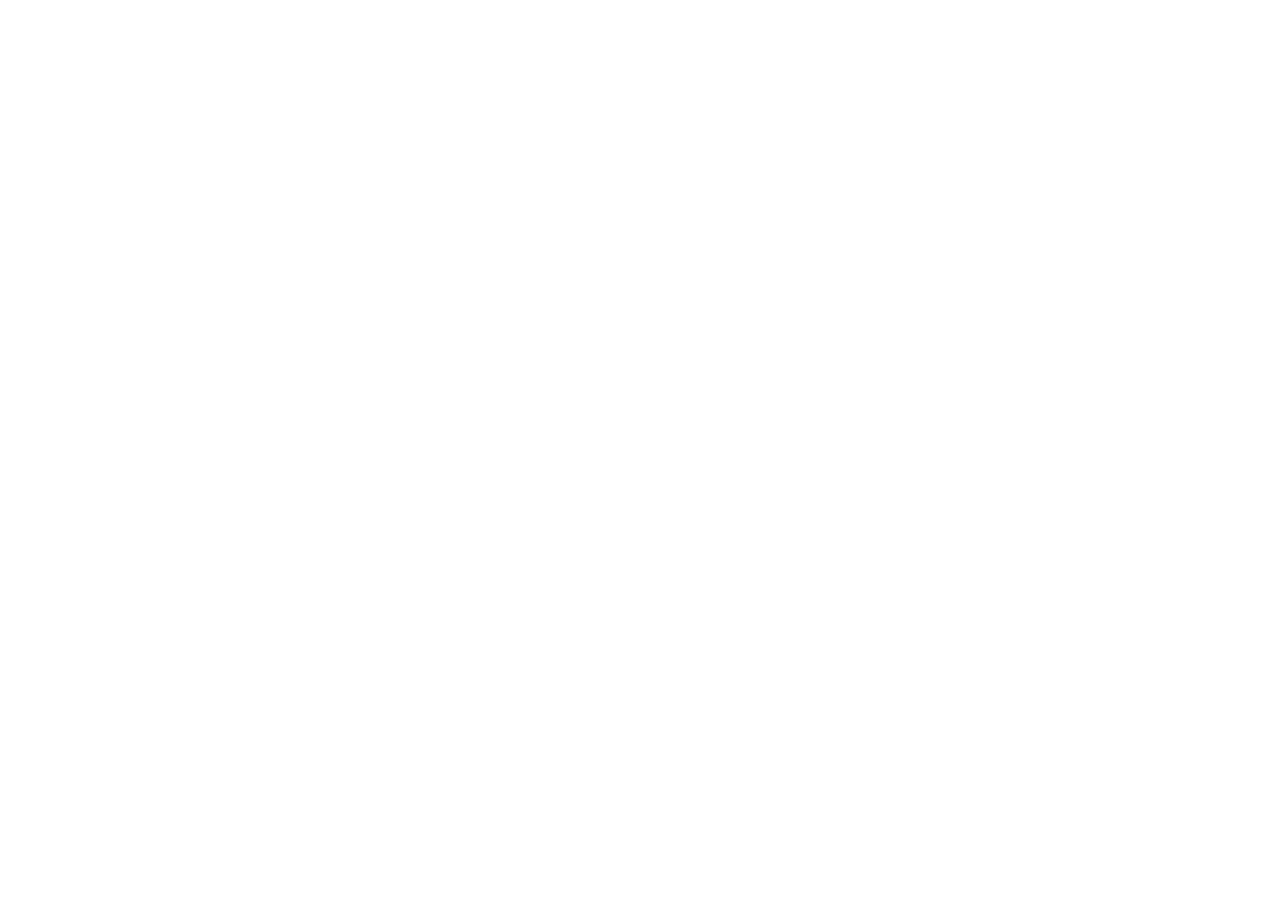
==== index.html @ e08b56bd "first commit" ====
<!DOCTYPE html>
<html lang="en">
<head>
    <meta charset="UTF-8">
    <meta name="viewport" content="width=device-width, initial-scale=1.0">
    <title>Inicio</title>
    <link rel="stylesheet" href="./assets/css/inicio.min.css">
</head>
<body>
    
</body>
</html>
---- assets/css/inicio.min.css ----
*{margin:0;padding:0;outline:0;box-sizing:border-box}@font-face{font-family:"anton";src:url("../fonts/Anton-Regular.ttf")}@font-face{font-family:"poppins";src:url("../fonts/Poppins-Regular.ttf")}body{display:flex;flex-direction:column;align-items:center;justify-content:flex-start}body,nav,header,main,footer,section{width:100%;max-width:100%;min-width:100%;overflow:hidden}nav,main,header,footer,section{max-width:2560px}/*# sourceMappingURL=inicio.min.css.map */
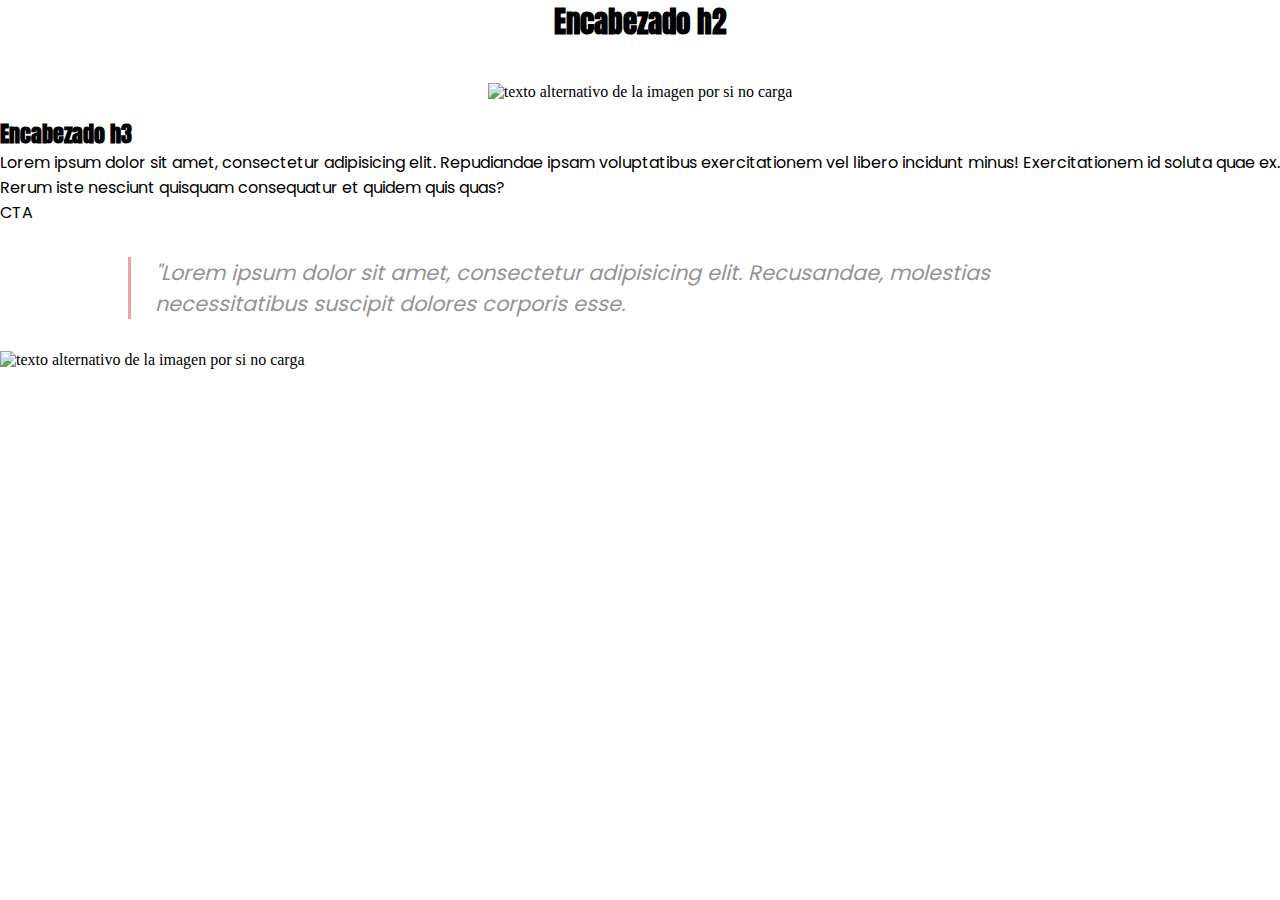
==== commit c61cc389: "dia10_primeraparte" ====
--- a/index.html
+++ b/index.html
@@ -1,5 +1,5 @@
 <!DOCTYPE html>
-<html lang="en">
+<html lang="es">
 <head>
     <meta charset="UTF-8">
     <meta name="viewport" content="width=device-width, initial-scale=1.0">
@@ -7,6 +7,22 @@
     <link rel="stylesheet" href="./assets/css/inicio.min.css">
 </head>
 <body>
-    
+    <main>
+        <section>
+             <h2>Encabezado h2</h2>
+             <article class="gor_art01">
+                <div>
+                    <img src="https://dummyimage.com/500x500" alt="texto alternativo de la imagen por si no carga" title="Título de la imagen con keywords">
+                    <div>
+                        <h3>Encabezado h3</h3>
+                        <p>Lorem ipsum dolor sit amet, consectetur adipisicing elit. Repudiandae ipsam voluptatibus exercitationem vel libero incidunt minus! Exercitationem id soluta quae ex. Rerum iste nesciunt quisquam consequatur et quidem quis quas?</p>
+                        <a href="#">CTA</a>
+                    </div>
+                </div>
+                <cite><span>"</span>Lorem ipsum dolor sit amet, consectetur adipisicing elit. Recusandae, molestias necessitatibus suscipit dolores corporis esse.</cite>
+                <img src="https://dummyimage.com/500x500" alt="texto alternativo de la imagen por si no carga" title="Título de la imagen con keywords">
+             </article>
+        </section>
+    </main>
 </body>
 </html>--- a/assets/css/inicio.min.css
+++ b/assets/css/inicio.min.css
@@ -1 +1 @@
-*{margin:0;padding:0;outline:0;box-sizing:border-box}@font-face{font-family:"anton";src:url("../fonts/Anton-Regular.ttf")}@font-face{font-family:"poppins";src:url("../fonts/Poppins-Regular.ttf")}body{display:flex;flex-direction:column;align-items:center;justify-content:flex-start}body,nav,header,main,footer,section{width:100%;max-width:100%;min-width:100%;overflow:hidden}nav,main,header,footer,section{max-width:2560px}/*# sourceMappingURL=inicio.min.css.map */+*{margin:0;padding:0;outline:0;box-sizing:border-box}@font-face{font-family:"anton";src:url("../fonts/Anton-Regular.ttf")}@font-face{font-family:"poppins";src:url("../fonts/Poppins-Regular.ttf")}h1{font-size:2.5rem;font-family:"anton"}h2,h3{font-family:"anton"}h2{font-size:1.8rem}h3{font-size:1.4rem}a{text-decoration:none;color:inherit}a,p,cite,span{font-family:"poppins"}a,p{font-size:.9rem}@media screen and (min-width: 750px){a,p{font-size:1rem}}@media screen and (min-width: 1350px){a,p{font-size:1.1rem}}cite{margin:0 1.5rem;padding:0 1.5rem;font-size:1.3rem;color:#949494;border-left:3px solid #f3a0a0}body{display:flex;flex-direction:column;align-items:center;justify-content:flex-start}body,nav,header,main,footer,section{width:100%;max-width:100%;min-width:100%;overflow-x:hidden}nav,main,header,footer,section{max-width:2560px}main,section{display:flex;flex-direction:column;align-items:center;justify-content:flex-start}section{row-gap:2.5rem}.gor_art01{width:100%;display:flex;flex-direction:column;align-items:center;justify-content:flex-start;row-gap:2rem}@media only screen and (min-width: 1350px){.gor_art01{width:80%}}.gor_art01>:nth-child(1){width:100%;display:flex;flex-direction:row;flex-wrap:wrap;justify-content:center;align-items:flex-start;gap:1rem}@media only screen and (min-width: 750px){.gor_art01>:nth-child(2){width:80%}}@media only screen and (min-width: 1350px){.gor_art01>:nth-child(2){width:60%}}.gor_art01>:nth-child(3){width:100%}@media only screen and (min-width: 750px){.gor_art01>:nth-child(3){height:200px;-o-object-fit:cover;object-fit:cover;-o-object-position:center center;object-position:center center}}@media only screen and (min-width: 1350px){.gor_art01>:nth-child(3){height:200px}}